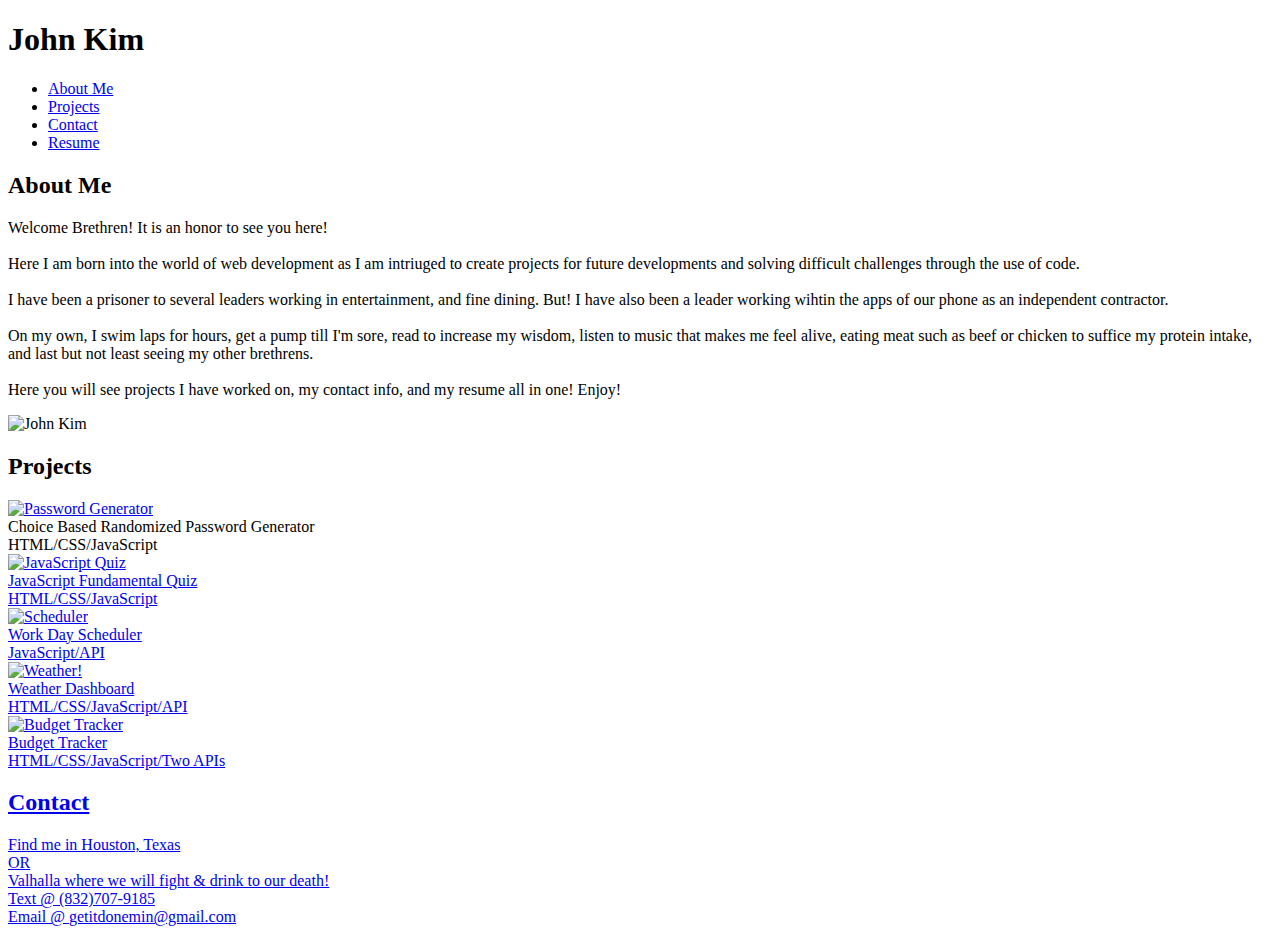
==== index.html @ c4aac89f "Update index.html" ====
<!DOCTYPE html>
<html lang="en">

<head>
    <meta charset="UTF-8">
    <meta http-equiv="X-UA-Compatible" content="IE=edge">
    <meta name="viewport" content="width=device-width, initial-scale=1.0">
    <title>John Kim</title>
    <link rel="stylesheet" href="./assets/css/style.css" />
</head>
<body>
    <header class="header">
        <h1>John Kim</h1>
        <nav>
            <ul>
                <li>
                    <a href="#about-me">About Me</a>
                </li>
                <li>
                    <a href="#Projects">Projects</a>
                </li>
                <li>
                    <a href="#contact">Contact</a>
                </li>
                <li>
                    <a href="resume.html">Resume</a>
                </li>
            </ul>
        </nav>
    </header>

    <section id="about-me">
        <div class="section-detail">
            <h2 class="section-title primary-border">About Me</h2>
            <p>
                Welcome Brethren! It is an honor to see you here!<br /> <br />
                Here I am born into the world of web development as I am intriuged to create projects for future developments
                and solving difficult challenges through the use of code.<br /> <br /> 
                I have been a prisoner to several leaders working in entertainment, and fine dining.
                But! I have also been a leader working wihtin the apps of our phone as an independent contractor. <br /> <br />
                On my own, I swim laps for hours, get a pump till I'm sore, read to increase my wisdom, listen to music that makes me feel alive, 
                eating meat such as beef or chicken to suffice my protein intake, and last but not least seeing my other brethrens. <br /><br />
                Here you will see projects I have worked on, my contact info, and my resume all in one! Enjoy! <br />

            </p>
            <div class="profile-pic">
                <img src="./assets/images/headshot.JPG" alt="John Kim">
            </div>
        </div>
    </section>

    <section id="Projects">
        <div class="section-detail">
            <h2 class="section-title primary-border">Projects</h2>
            <div class="Projects-container">
                <div class="item-detail">
                    <a href="https://getitdonemin.github.io/Choice-Based-Password-Generator/" target="_blank" rel="noopener noreferrer">
                        <img src="./assets/images/Password Generator.JPG" alt="Password Generator">
                       
                    </a>
                    <div class="bottom-left">Choice Based Randomized Password Generator<br>HTML/CSS/JavaScript</div>
                </div>
                <div class="item-detail">
                    <a href="https://getitdonemin.github.io/JavaScript-Fundamentals-Quiz/" target="_blank" rel="noopener noreferrer">
                        <img src="./assets/images/JavaScript Fundamental Quiz.JPG" alt="JavaScript Quiz">
                        <div class="bottom-left">JavaScript Fundamental Quiz<br>HTML/CSS/JavaScript</div>
                    </a>
                </div>
                <div class="item-detail">
                    <a href="https://getitdonemin.github.io/Work-Day-Scheduler-Project/" target="_blank" rel="noopener noreferrer">
                        <img src="./assets/images/Work Day Scheduler.JPG" alt="Scheduler">
                        <div class="bottom-left">Work Day Scheduler<br>JavaScript/API</div>
                    </a>
                </div>
                <div class="item-detail">
                    <a href="https://getitdonemin.github.io/Mins-Weather-Dashboard/" target="_blank" rel="noopener noreferrer">
                        <img src="./assets/images/Weather Dashboard.JPG" alt="Weather!">
                        <div class="bottom-left">Weather Dashboard<br>HTML/CSS/JavaScript/API</div>
                </div>
                <div class="item-detail">
                    <a href="https://chueg.github.io/spacecity-project-1/" target="_blank" rel="noopener noreferrer">
                        <img src="./assets/images/Budget Tracker.JPG" alt="Budget Tracker">
                        <div class="bottom-left">Budget Tracker<br>HTML/CSS/JavaScript/Two APIs</div>
                </div>
            </div>
        </div>
    </section>

    <section id="contact">
        <div class="section-detail">
            <h2 class="section-title primary-border">Contact</h2>
            <p>
                Find me in Houston, Texas
                <br />
                OR
                <br />
                Valhalla where we will fight & drink to our death!
                <br />
                Text @ (832)707-9185
                <br />
                Email @ <a href="mailto:getitdonemin@gmail.com">getitdonemin@gmail.com</a>
            </p>
        </div>
    </section>
</body>



</html>
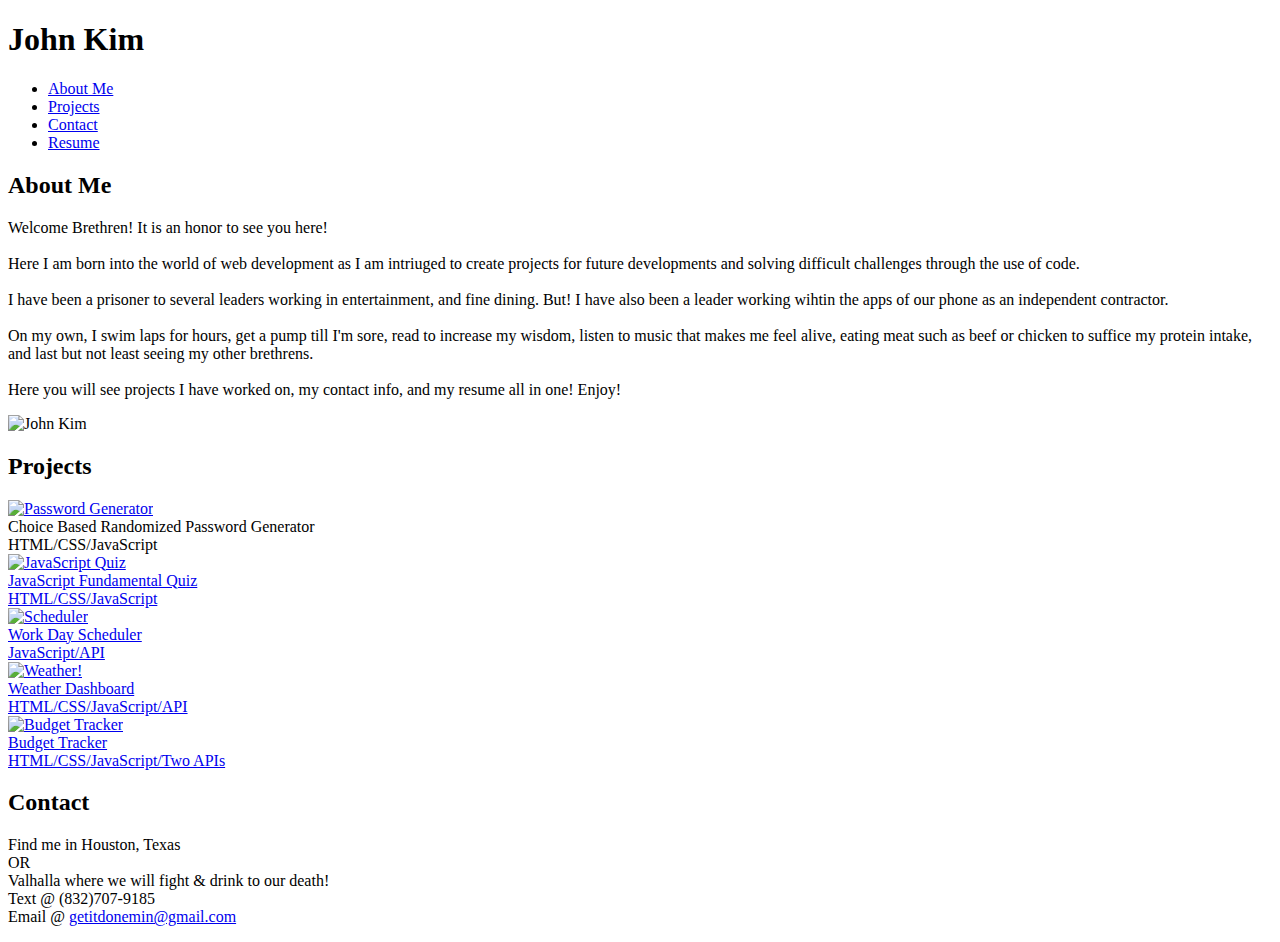
==== commit 8cf5fb7f: "Update index.html" ====
--- a/index.html
+++ b/index.html
@@ -76,11 +76,13 @@
                     <a href="https://getitdonemin.github.io/Mins-Weather-Dashboard/" target="_blank" rel="noopener noreferrer">
                         <img src="./assets/images/Weather Dashboard.JPG" alt="Weather!">
                         <div class="bottom-left">Weather Dashboard<br>HTML/CSS/JavaScript/API</div>
+                    </a>
                 </div>
                 <div class="item-detail">
                     <a href="https://chueg.github.io/spacecity-project-1/" target="_blank" rel="noopener noreferrer">
                         <img src="./assets/images/Budget Tracker.JPG" alt="Budget Tracker">
                         <div class="bottom-left">Budget Tracker<br>HTML/CSS/JavaScript/Two APIs</div>
+                    </a>
                 </div>
             </div>
         </div>
